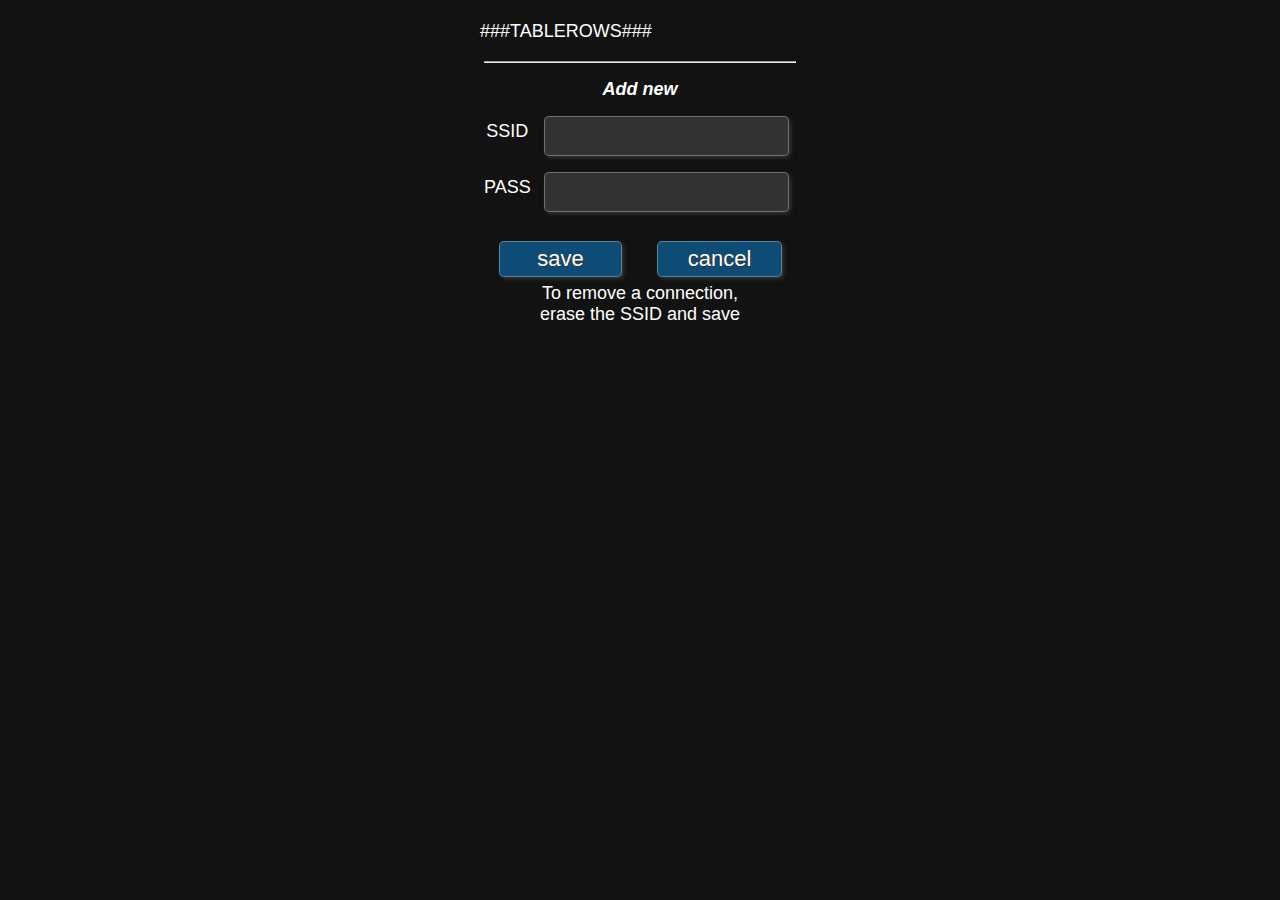
==== data/wifis.html @ cf70faab "initial commit" ====
<!DOCTYPE html>
<html lang="en">
<head>
<meta name="viewport" content="width=device-width, initial-scale=1.0">
<link rel="stylesheet" type="text/css" href="style.css">
</head>
<body>
<br />
<form method="POST" action="/savewifi">
<table>
###TABLEROWS###
<tr style="display: table-row"><td colspan=2><hr /></td></tr>
<tr style="display: table-row"><td colspan=2><b><i>Add new</i></b></td></tr>
<tr style="display: table-row"><td>SSID</td><td><input type="text" name="ssid" maxlength="32" value=""></td></tr>
<tr style="display: table-row"><td>PASS</td><td><input type="text" name="pass" maxlength="32" value=""></td></tr>
</table>
<br />
<table>
<tr><td class="even"><input type="submit" value="save"></td>
<td class="even"><a class="fakebutton" href="./">cancel</a></td></tr>
<tr><td colspan=2>To remove a connection,<br />erase the SSID and save
<input type="hidden" name="counter" value="###COUNTER###">
</td></tr>
</table>
</form>
</body>
</html>
---- data/style.css ----
body {
    font-family: Verdana, Arial, Helvetica, sans-serif;
    margin: auto;
    background: #121212;
    color: #ffffff;
    font-size: 18px;
    border: none;
    margin-bottom: 20px;
}

h1 {
    text-align: center;
    font-size: 24px;
}

hr {
    margin-top: 15px;
    margin-bottom: 10px;
}

input[type=text] {
   color: #03dac6;
   background: #333333;
   font-size: 24px;
   margin-top: 10px;
   border: 1px solid rgba(255,255,255,0.3);
   border-radius: 5px;
   padding: 5px;
   width: 90%;
   box-shadow: 2px 2px 4px #333333;
}

input:focus { 
    outline: none !important;
    border-color: #719ECE;
    box-shadow: 0 0 10px #719ECE;
    background: #505050;
}

input[type=submit] {
   display: inline-block;
   position: relative;
   color: #fffffa;
   background: #0f4c75;
   text-shadow: 1px 1px #333333;
   font-size: 22px;
   line-height: 24px;
   width: 80%;
   padding: 5px 0px 5px 0px;
   margin: 0;
   border: 1px solid rgba(255,255,255,0.3);
   box-shadow: 2px 2px 4px #333333;
   border-radius: 5px;
}

.fakebutton {
   display: inline-block;
   position: relative;
   color: #fffffa;
   font-size: 22px;
   background: #0f4c75;
   text-shadow: 1px 1px #333333;
   width: 80%;
   line-height: 24px;
   padding: 5px 0px 5px 0px;
   margin 0;
   text-decoration: none;
   border: 1px solid rgba(255,255,255,0.3);
   border-radius: 5px;
   box-shadow: 2px 2px 4px #333333;
}

table {
    padding: 0;
    margin: 0;
    width: 100%;
}

td {
   padding: 2px;
   margin: 0;
   text-align: center;
}

.even {
   display: table-cell;
   width: 50%;
}

.wifiinfo {
   width: 80%;
   margin: 0 10% 10% 10%;
   border: 1px solid #0f4c75;
   border-radius: 5px;
   border-collapse: collapse;
}
.wifiinfo td {
   border: 1px solid #0f4c75;
   width: 50%;
   padding: 5px;
}

@media only screen and (max-width: 767px) {
    input[type=text] {
        width: 90%;
    }
}

@media only screen and (min-device-width : 768px) and (max-device-width: 1024px) {
    input[type=text] {
        width: 90%;
    }
    body {
        width: 90%;
        font-size: 22px;
    }
}

@media only screen and (min-width: 1024px) {
    body {
        width: 320px;
    }
}
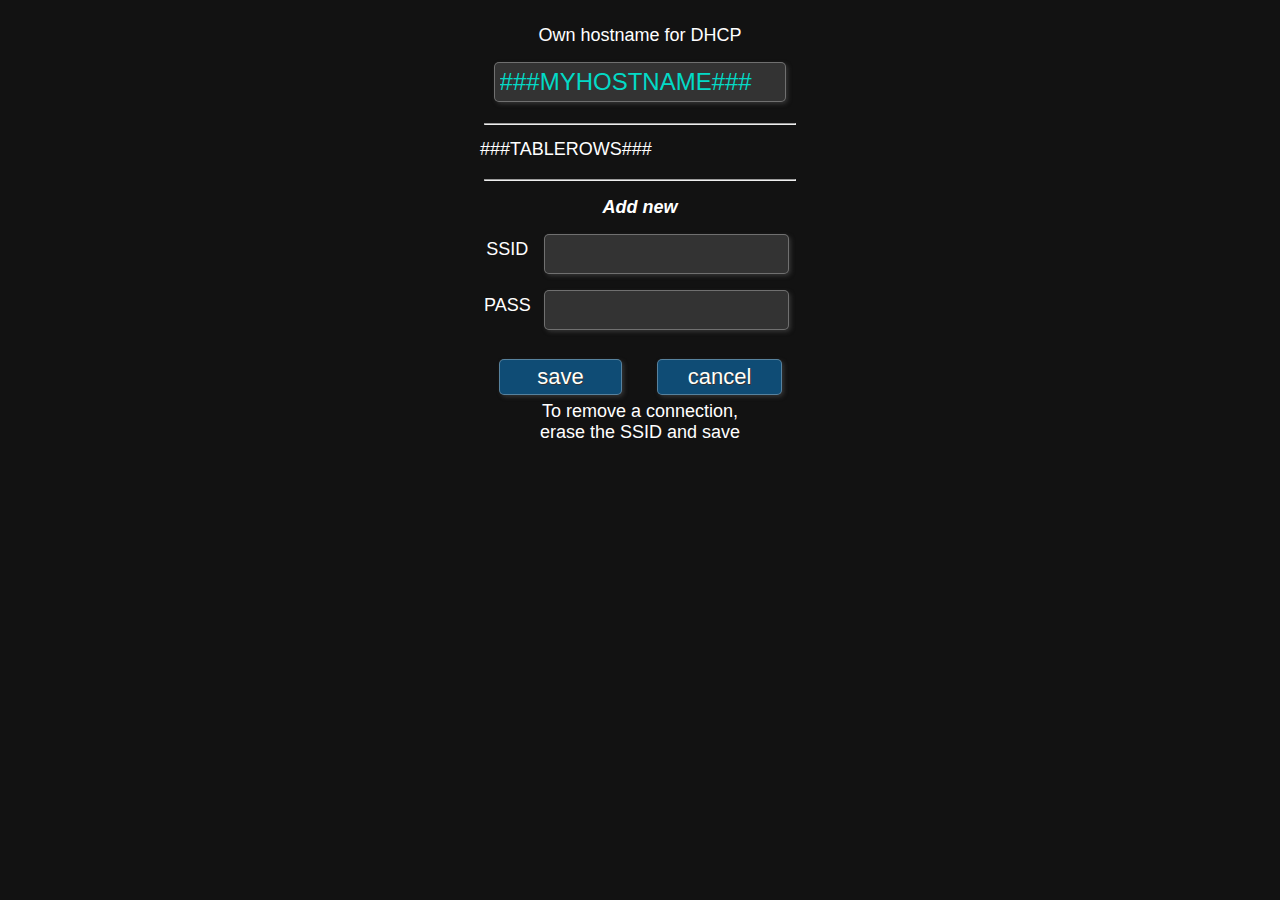
==== commit fd5c8f2c: "Added myhostname feature for dhcp client and changed default portal request to GPIO0 (boot button)" ====
--- a/data/wifis.html
+++ b/data/wifis.html
@@ -7,6 +7,11 @@
 <body>
 <br />
 <form method="POST" action="/savewifi">
+<table>
+<tr style="display: table-row"><td>Own hostname for DHCP</td></tr>
+<tr style="display: table-row"><td><input type="text" name="myhostname" maxlength="64" value="###MYHOSTNAME###"></td></tr>
+<tr style="display: table-row"><td><hr /></td></tr>
+</table>
 <table>
 ###TABLEROWS###
 <tr style="display: table-row"><td colspan=2><hr /></td></tr>
